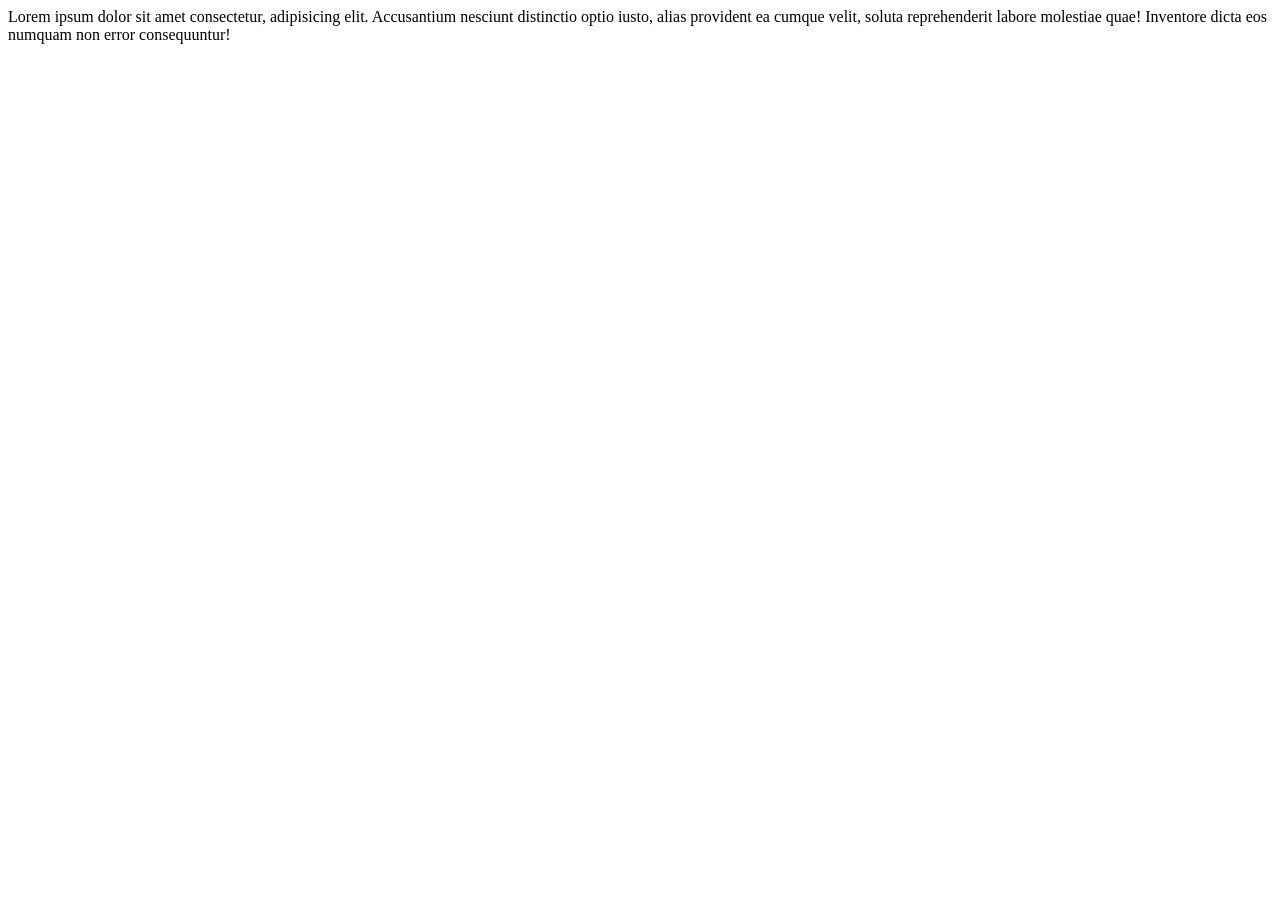
==== web/templates/index.html @ c6592e57 "feat:完善Flask服务器创建以及Flask与producer的多线程工作" ====
<!DOCTYPE html>
<html lang="en">
<head>
    <meta charset="UTF-8">
    <meta name="viewport" content="width=device-width, initial-scale=1.0">
    <title>Document</title>
</head>
<body>
    Lorem ipsum dolor sit amet consectetur, adipisicing elit. Accusantium nesciunt distinctio optio iusto, alias provident ea cumque velit, soluta reprehenderit labore molestiae quae! Inventore dicta eos numquam non error consequuntur!
</body>
</html>
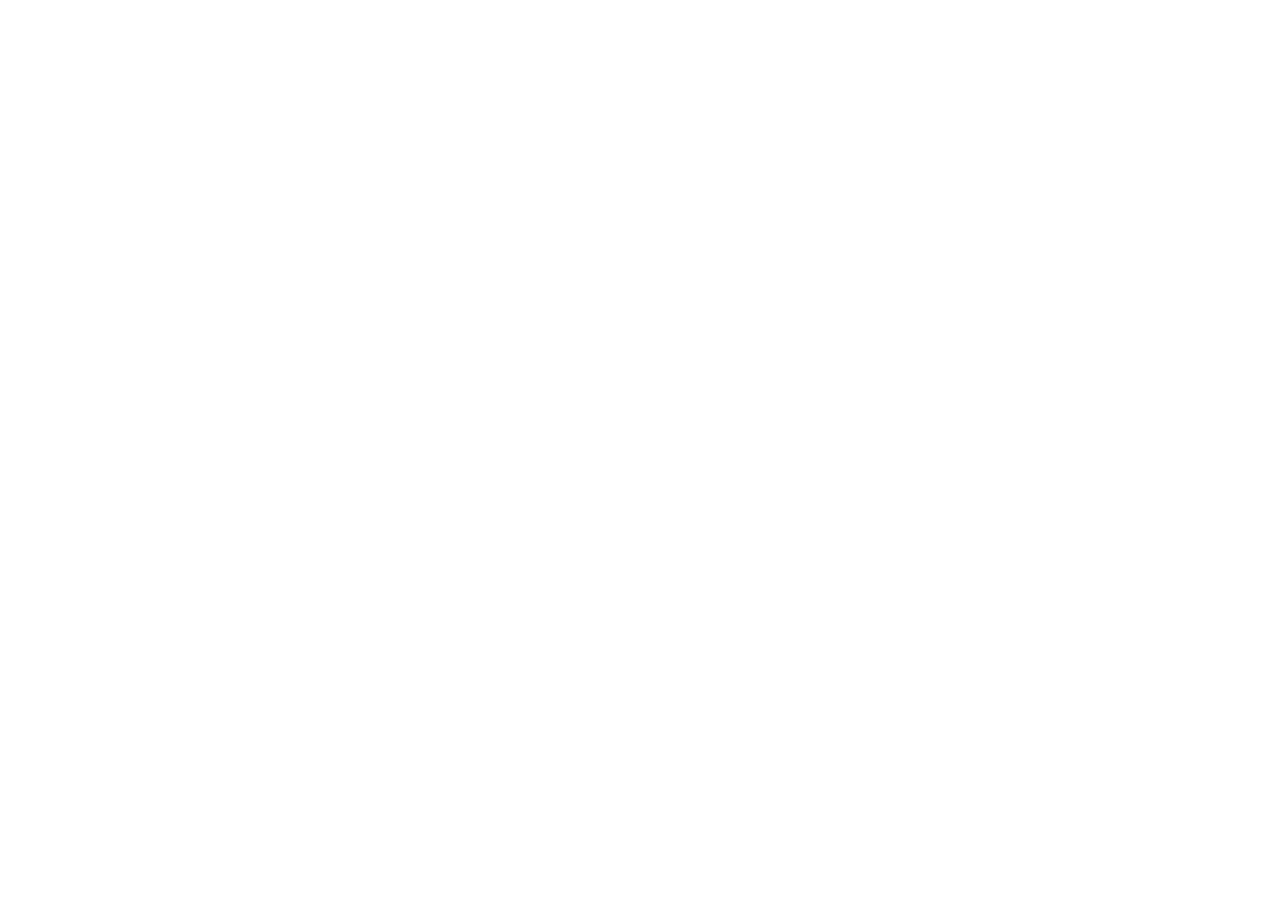
==== commit a887f547: "feat:加入socket进行前后端交互并加入日志增加程序健壮性" ====
--- a/web/templates/index.html
+++ b/web/templates/index.html
@@ -1,11 +1,18 @@
 <!DOCTYPE html>
 <html lang="en">
 <head>
-    <meta charset="UTF-8">
-    <meta name="viewport" content="width=device-width, initial-scale=1.0">
-    <title>Document</title>
+  <meta charset="UTF-8">
+  <meta name="viewport" content="width=device-width, initial-scale=1.0">
+  <title>Flask-SocketIO with Vue.js</title>
+  <script src="https://cdn.jsdelivr.net/npm/vue@3.3.4/dist/vue.global.prod.js"></script>
 </head>
 <body>
-    Lorem ipsum dolor sit amet consectetur, adipisicing elit. Accusantium nesciunt distinctio optio iusto, alias provident ea cumque velit, soluta reprehenderit labore molestiae quae! Inventore dicta eos numquam non error consequuntur!
+  <div id="app"></div>
+  <script type="module">
+    import { createApp } from "https://cdn.jsdelivr.net/npm/vue@3.3.4/dist/vue.esm-browser.prod.js";
+    import Demo from "/static/vue/demo.vue";
+
+    createApp(Demo).mount("#app");
+  </script>
 </body>
-</html>+</html>
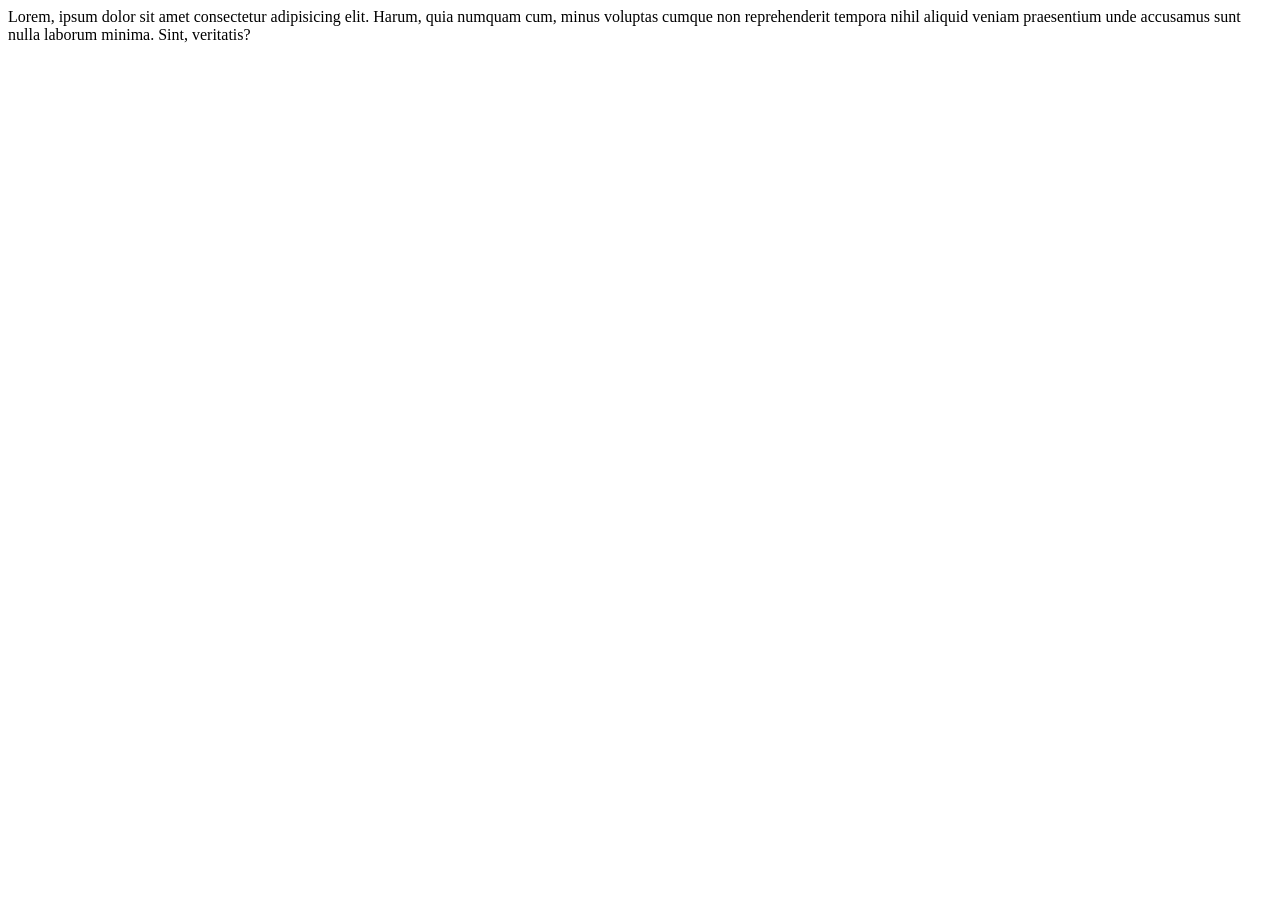
==== commit 65a766b6: "refactor:停用vue" ====
--- a/web/templates/index.html
+++ b/web/templates/index.html
@@ -3,16 +3,11 @@
 <head>
   <meta charset="UTF-8">
   <meta name="viewport" content="width=device-width, initial-scale=1.0">
-  <title>Flask-SocketIO with Vue.js</title>
-  <script src="https://cdn.jsdelivr.net/npm/vue@3.3.4/dist/vue.global.prod.js"></script>
+  <title>Flask-SocketIO</title>
 </head>
 <body>
   <div id="app"></div>
-  <script type="module">
-    import { createApp } from "https://cdn.jsdelivr.net/npm/vue@3.3.4/dist/vue.esm-browser.prod.js";
-    import Demo from "/static/vue/demo.vue";
-
-    createApp(Demo).mount("#app");
+    Lorem, ipsum dolor sit amet consectetur adipisicing elit. Harum, quia numquam cum, minus voluptas cumque non reprehenderit tempora nihil aliquid veniam praesentium unde accusamus sunt nulla laborum minima. Sint, veritatis?
   </script>
 </body>
 </html>
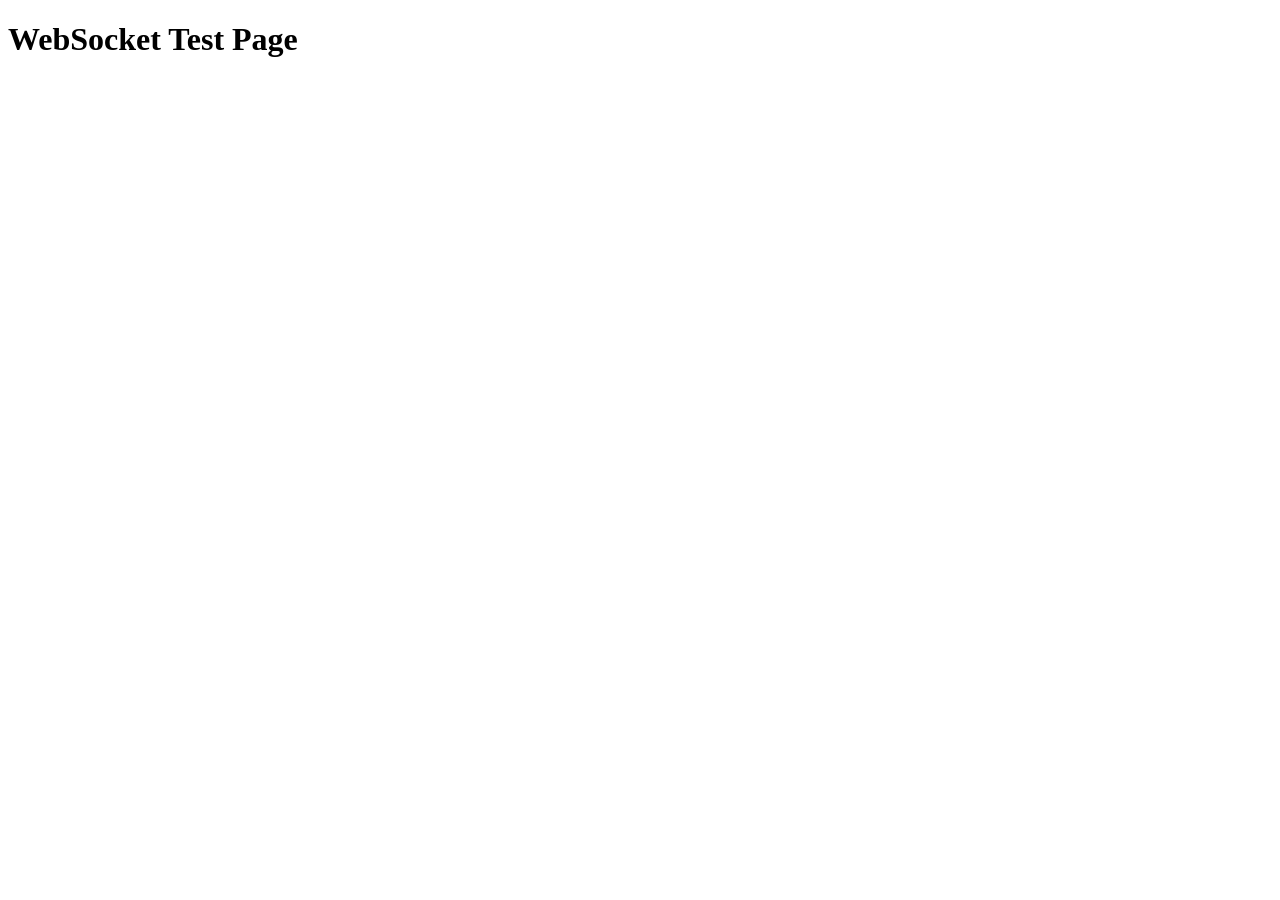
==== commit 0475a64f: "fix:修复websocket连接问题" ====
--- a/web/templates/index.html
+++ b/web/templates/index.html
@@ -1,13 +1,42 @@
 <!DOCTYPE html>
 <html lang="en">
 <head>
-  <meta charset="UTF-8">
-  <meta name="viewport" content="width=device-width, initial-scale=1.0">
-  <title>Flask-SocketIO</title>
+    <meta charset="UTF-8">
+    <meta name="viewport" content="width=device-width, initial-scale=1.0">
+    <title>WebSocket Test</title>
+    <script src="static/js/socket.io.js"></script>
+    <script src="static/js/jquery-3.1.1.min.js"></script>
+    <script src="static/js/highcharts.js"></script>
+    <script src="static/js/exporting.js"></script>
+  
+    <script type="text/javascript" charset="utf-8">
+      var socket = io.connect('http://' + document.domain + ':' + location.port);
+  
+      socket.on('connect', function() {
+          socket.emit('test_connect', {data: 'I\'m connected!'});
+      });
+  
+      //***********************************************************
+      socket.on('test_message2',function(message){
+          console.log(message);
+          var obj = eval(message);
+          var result = obj["data"].split(",");
+          $('#inl').html(result[0]);
+          $('#outl').html(result[1]);
+      });
+      //********************************************************
+  
+  
+      socket.on('connected',function(){
+          console.log('connected');
+      });
+  
+      socket.on('disconnect', function () {
+          console.log('disconnect');
+      });
+      </script>
 </head>
 <body>
-  <div id="app"></div>
-    Lorem, ipsum dolor sit amet consectetur adipisicing elit. Harum, quia numquam cum, minus voluptas cumque non reprehenderit tempora nihil aliquid veniam praesentium unde accusamus sunt nulla laborum minima. Sint, veritatis?
-  </script>
+    <h1>WebSocket Test Page</h1>
 </body>
 </html>
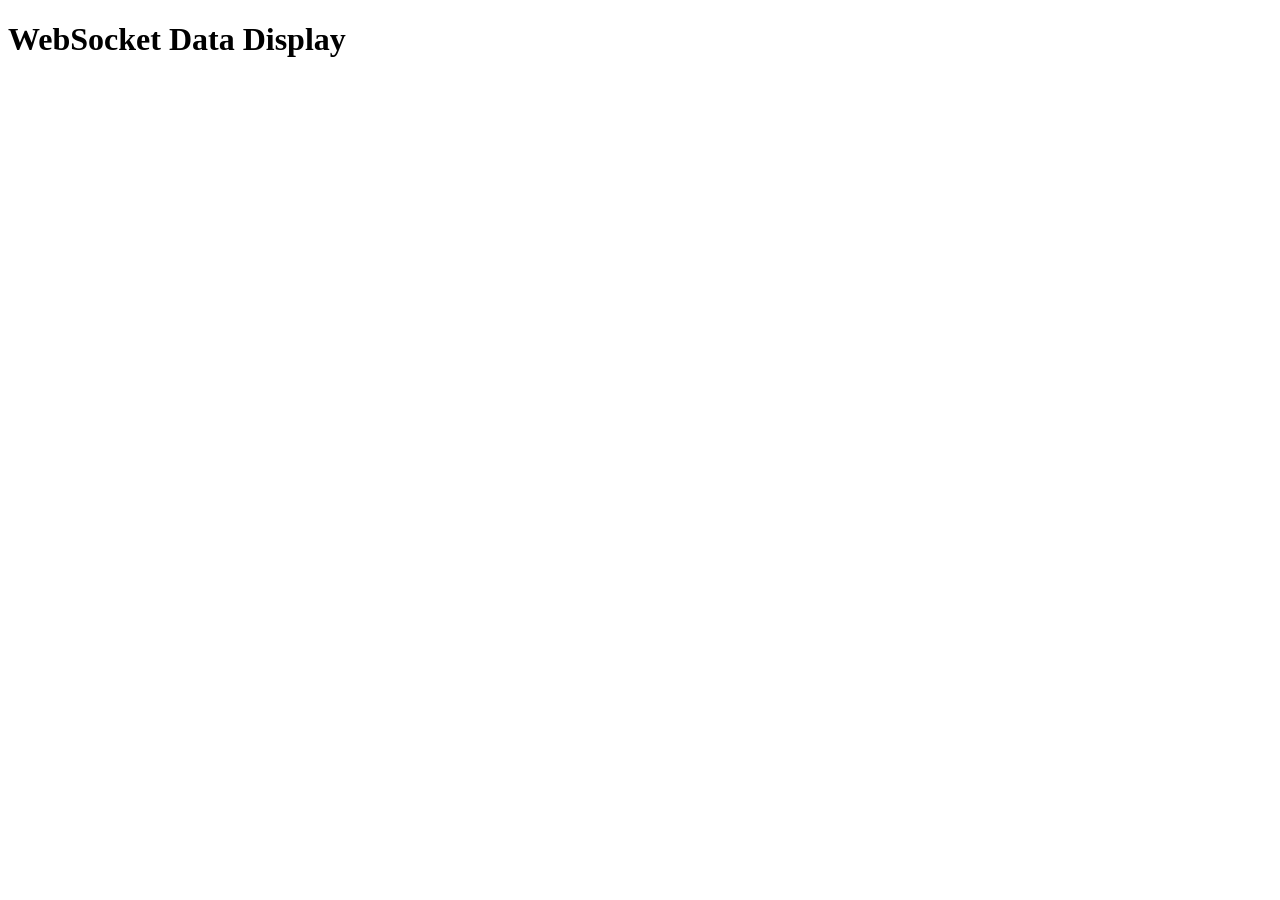
==== commit 0e236b0d: "feat:后端功能基本完善" ====
--- a/web/templates/index.html
+++ b/web/templates/index.html
@@ -3,40 +3,42 @@
 <head>
     <meta charset="UTF-8">
     <meta name="viewport" content="width=device-width, initial-scale=1.0">
-    <title>WebSocket Test</title>
+    <title>WebSocket Data Display</title>
     <script src="static/js/socket.io.js"></script>
     <script src="static/js/jquery-3.1.1.min.js"></script>
     <script src="static/js/highcharts.js"></script>
     <script src="static/js/exporting.js"></script>
-  
-    <script type="text/javascript" charset="utf-8">
-      var socket = io.connect('http://' + document.domain + ':' + location.port);
-  
-      socket.on('connect', function() {
-          socket.emit('test_connect', {data: 'I\'m connected!'});
-      });
-  
-      //***********************************************************
-      socket.on('test_message2',function(message){
-          console.log(message);
-          var obj = eval(message);
-          var result = obj["data"].split(",");
-          $('#inl').html(result[0]);
-          $('#outl').html(result[1]);
-      });
-      //********************************************************
-  
-  
-      socket.on('connected',function(){
-          console.log('connected');
-      });
-  
-      socket.on('disconnect', function () {
-          console.log('disconnect');
-      });
-      </script>
+
+    <script type="text/javascript">
+        // 连接到 Flask-SocketIO 服务
+        var socket = io.connect('http://' + document.domain + ':' + location.port);
+
+        // WebSocket 消息监听
+        socket.on('attendance_summary_message', function(data) {
+            console.log('Attendance Summary:', data);
+        });
+
+        socket.on('class_attendance_message', function(data) {
+            console.log('Class Attendance:', data);
+        });
+
+        socket.on('course_count_message', function(data) {
+            console.log('Course Count:', data);
+        });
+
+        socket.on('course_attendance_data', function(data) {
+            console.log('Course Attendance Data:', data);
+        });
+
+        socket.on('student_attendance_data', function(data) {
+            console.log('Student Attendance Data:', data);
+        });
+
+    </script>
 </head>
 <body>
-    <h1>WebSocket Test Page</h1>
+    <h1>WebSocket Data Display</h1>
+
+
 </body>
 </html>
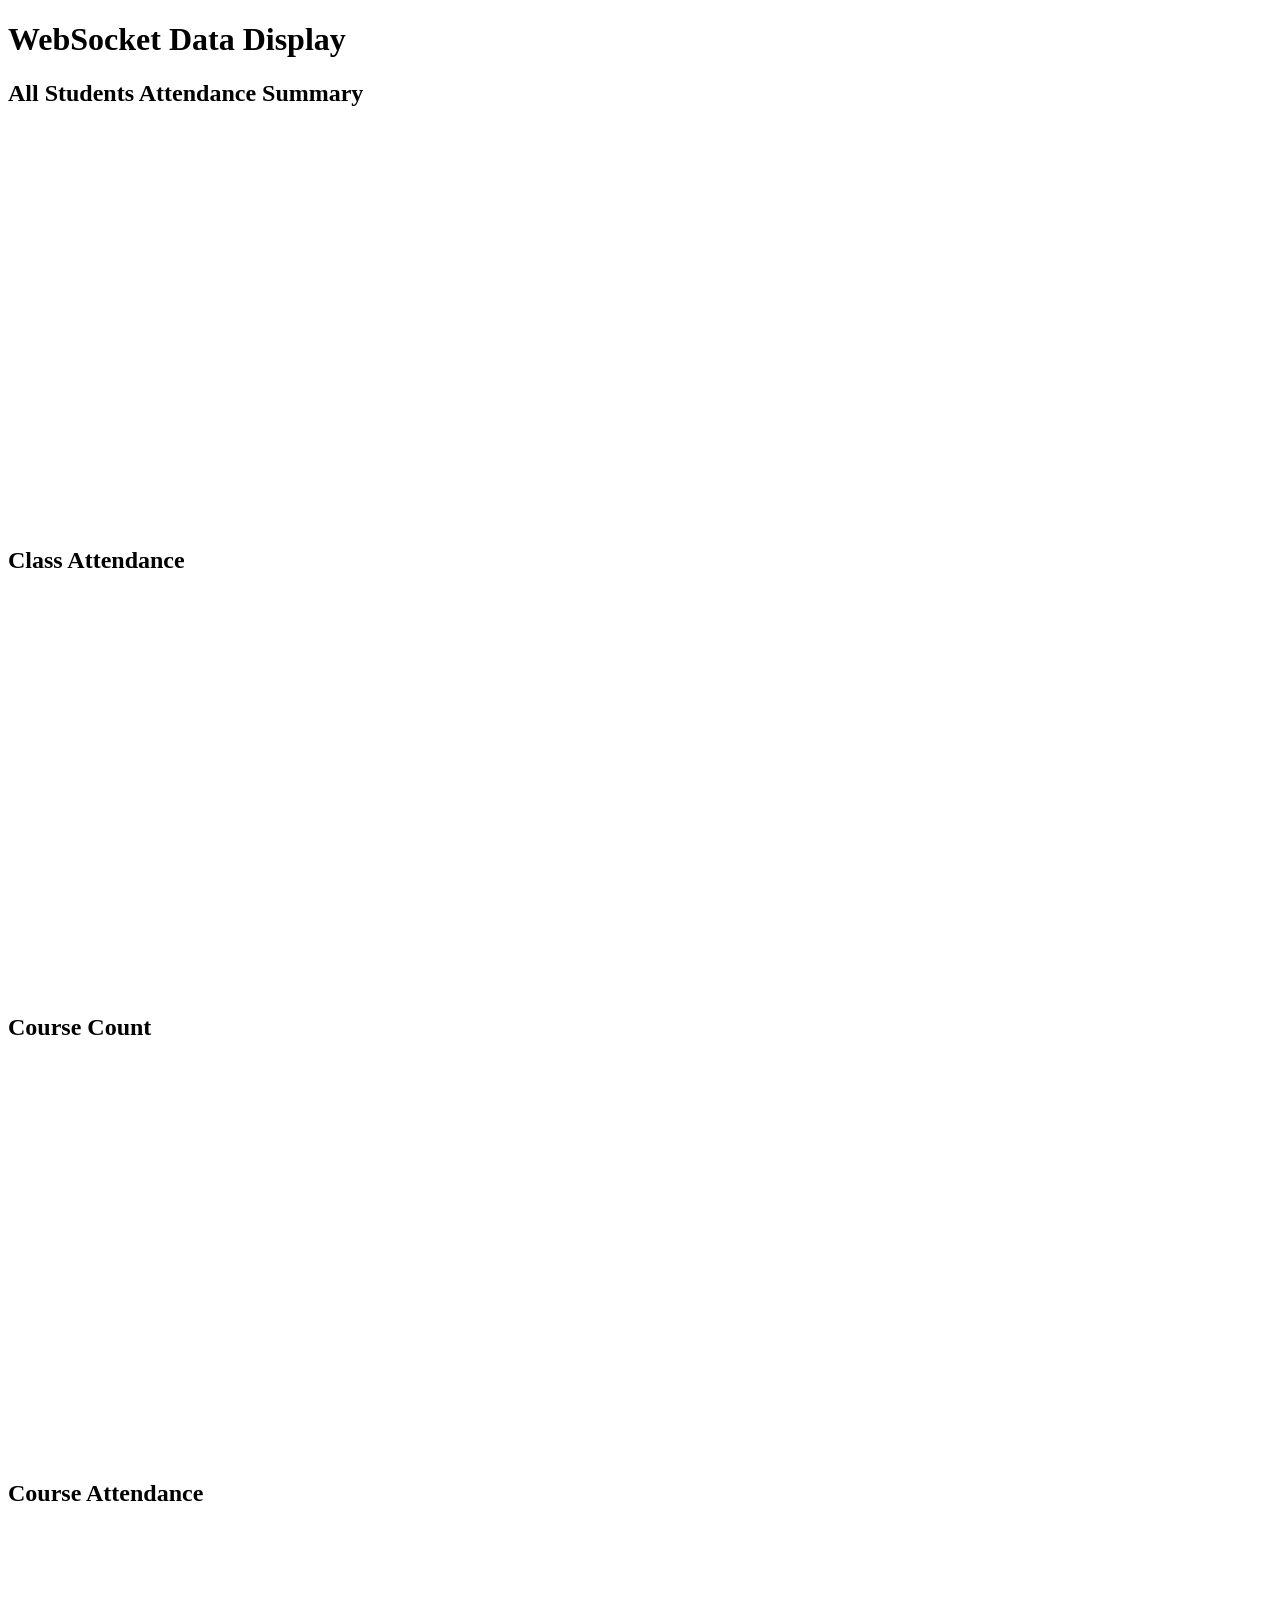
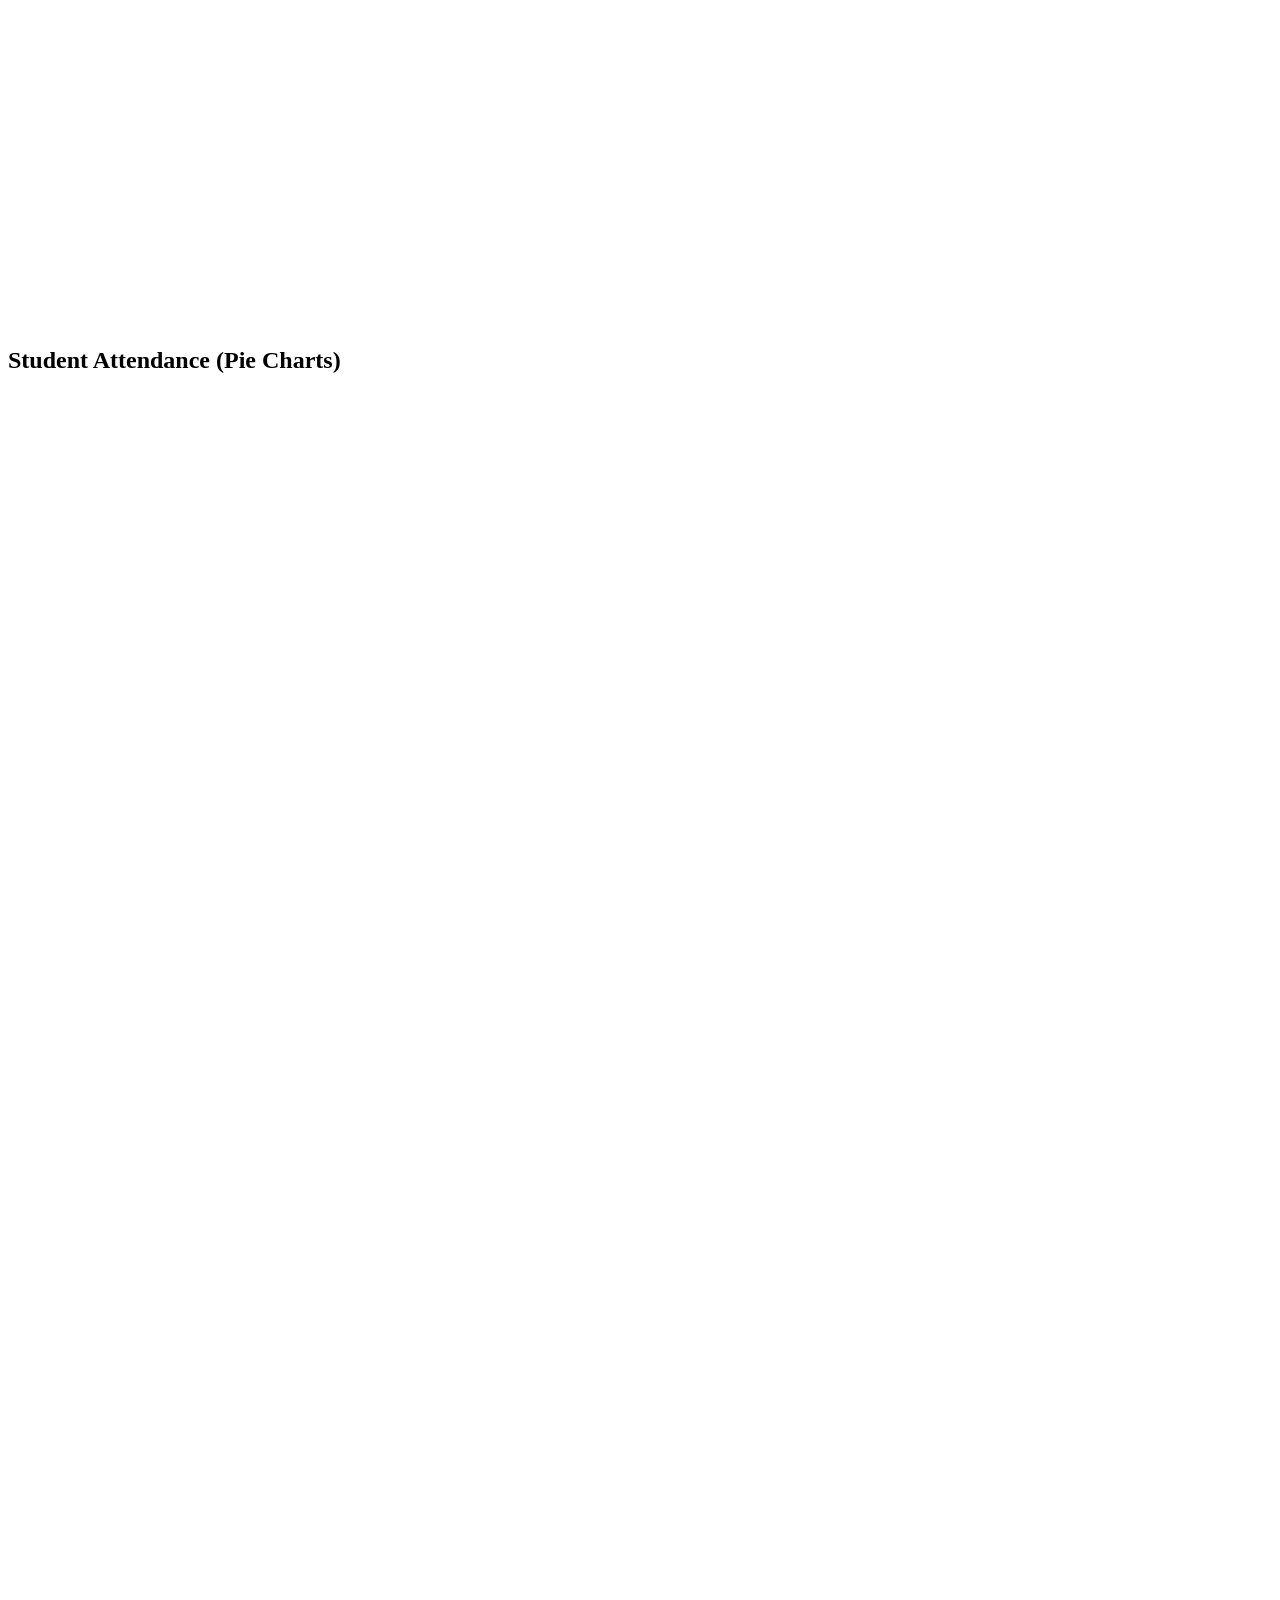
==== commit 2f63f0b3: "refactor:重构代码结构优化可读性，并基本完成数据可视化" ====
--- a/web/templates/index.html
+++ b/web/templates/index.html
@@ -8,37 +8,305 @@
     <script src="static/js/jquery-3.1.1.min.js"></script>
     <script src="static/js/highcharts.js"></script>
     <script src="static/js/exporting.js"></script>
-
     <script type="text/javascript">
         // 连接到 Flask-SocketIO 服务
         var socket = io.connect('http://' + document.domain + ':' + location.port);
 
+        // 数据存储
+        var attendanceSummaryData = { A: 0, L: 0 };
+        var classAttendanceData = {};
+        var courseCountData = {};
+        var courseAttendanceData = {};
+        var studentAttendanceData = {};
+
+        // 图表对象
+        var attendanceSummaryChart, classAttendanceChart, courseCountChart, courseAttendanceChart;
+
         // WebSocket 消息监听
         socket.on('attendance_summary_message', function(data) {
-            console.log('Attendance Summary:', data);
+            attendanceSummaryData.A = data.data.status === "A" ? data.data.count : attendanceSummaryData.A;
+            attendanceSummaryData.L = data.data.status === "L" ? data.data.count : attendanceSummaryData.L;
+            updateAttendanceSummaryChart();
         });
 
         socket.on('class_attendance_message', function(data) {
-            console.log('Class Attendance:', data);
+            classAttendanceData[data.data.class_id] = {
+                status: data.data.status,
+                count: data.data.count
+            };
+            updateClassAttendanceChart();
         });
 
         socket.on('course_count_message', function(data) {
-            console.log('Course Count:', data);
+            courseCountData[data.data.course] = data.data.course_count;
+            updateCourseCountChart();
         });
 
         socket.on('course_attendance_data', function(data) {
-            console.log('Course Attendance Data:', data);
+            data.data.forEach(function(item) {
+                courseAttendanceData[item.course] = courseAttendanceData[item.course] || {};
+                courseAttendanceData[item.course][item.status] = item.count;
+            });
+            updateCourseAttendanceChart();
         });
 
         socket.on('student_attendance_data', function(data) {
-            console.log('Student Attendance Data:', data);
-        });
-
+            studentAttendanceData = {};
+            data.data.forEach(function(item) {
+                var classId = item.class_id;
+                if (!studentAttendanceData[classId]) {
+                    studentAttendanceData[classId] = {};
+                }
+                var studentName = item.student_name + ' (' + item.student_id + ')';
+                if (!studentAttendanceData[classId][studentName]) {
+                    studentAttendanceData[classId][studentName] = { A: 0, L: 0 };
+                }
+                studentAttendanceData[classId][studentName][item.status] += item.count;
+            });
+            updateStudentAttendanceCharts();
+        });
+
+        // 初始化和更新图表函数
+        function initializeAttendanceSummaryChart() {
+    // 禁用 UTC 时间
+    Highcharts.setOptions({
+        global: {
+            useUTC: false
+        }
+    });
+
+    attendanceSummaryChart = Highcharts.chart('attendanceSummaryChart', {
+        chart: {
+            type: 'spline',
+            animation: Highcharts.svg, // 动画效果
+            marginRight: 10,
+            events: {
+                load: function () {
+                    // 定时更新数据
+                    const series1 = this.series[0];
+                    const series2 = this.series[1];
+                    setInterval(function () {
+                        const x = (new Date()).getTime(); // 当前时间
+                        const attendanceCount = attendanceSummaryData.A;
+                        const absenceCount = attendanceSummaryData.L;
+
+                        // 更新系列数据
+                        series1.addPoint([x, attendanceCount], true, true);
+                        series2.addPoint([x, absenceCount], true, true);
+                    }, 2000); // 每秒更新
+                }
+            }
+        },
+        title: {
+            text: 'All Students Attendance Summary (Over Time)'
+        },
+        xAxis: {
+            type: 'datetime',
+            tickPixelInterval: 50 // 动态调整刻度
+        },
+        yAxis: {
+            title: {
+                text: 'Count'
+            },
+            min: 0,
+            plotLines: [{
+                value: 0,
+                width: 1,
+                color: '#808080'
+            }]
+        },
+        tooltip: {
+            formatter: function () {
+                return (
+                    '<b>' + this.series.name + '</b><br/>' +
+                    Highcharts.dateFormat('%Y-%m-%d %H:%M:%S', this.x) + '<br/>' +
+                    Highcharts.numberFormat(this.y, 2)
+                );
+            }
+        },
+        legend: {
+            enabled: true
+        },
+        exporting: {
+            enabled: true
+        },
+        series: [{
+            name: 'Attendance',
+            data: (function () {
+                const data = [];
+                const time = (new Date()).getTime();
+                for (let i = -19; i <= 0; i += 1) {
+                    data.push({
+                        x: time + i * 2000,
+                        y: 0 // 初始数据为 0
+                    });
+                }
+                return data;
+            })()
+        },
+        {
+            name: 'Absence',
+            data: (function () {
+                const data = [];
+                const time = (new Date()).getTime();
+                for (let i = -19; i <= 0; i += 1) {
+                    data.push({
+                        x: time + i * 2000,
+                        y: 0 // 初始数据为 0
+                    });
+                }
+                return data;
+            })()
+        }]
+    });
+}
+
+function updateAttendanceSummaryChart() {
+    if (!attendanceSummaryChart) {
+        initializeAttendanceSummaryChart();
+    }
+    const now = new Date().getTime();
+    const attendanceCount = attendanceSummaryData.A;
+    const absenceCount = attendanceSummaryData.L;
+
+    // 添加新数据点到图表
+    attendanceSummaryChart.series[0].addPoint([now, attendanceCount], true, false);
+    attendanceSummaryChart.series[1].addPoint([now, absenceCount], true, false);
+}
+
+        function initializeClassAttendanceChart() {
+            classAttendanceChart = Highcharts.chart('classAttendanceChart', {
+                chart: { type: 'bar' },
+                title: { text: 'Class Attendance' },
+                xAxis: { categories: [] },
+                yAxis: { title: { text: 'Count' } },
+                series: [{
+                    name: 'Attendance',
+                    data: []
+                }, {
+                    name: 'Absence',
+                    data: []
+                }]
+            });
+        }
+
+        function updateClassAttendanceChart() {
+            var categories = Object.keys(classAttendanceData);
+            var attendanceData = categories.map(classId => classAttendanceData[classId].status === 'A' ? classAttendanceData[classId].count : 0);
+            var absenceData = categories.map(classId => classAttendanceData[classId].status === 'L' ? classAttendanceData[classId].count : 0);
+            if (classAttendanceChart) {
+                classAttendanceChart.xAxis[0].setCategories(categories);
+                classAttendanceChart.series[0].setData(attendanceData);
+                classAttendanceChart.series[1].setData(absenceData);
+            } else {
+                initializeClassAttendanceChart();
+            }
+        }
+
+        function initializeCourseCountChart() {
+            courseCountChart = Highcharts.chart('courseCountChart', {
+                chart: { type: 'column' },
+                title: { text: 'Course Count' },
+                xAxis: { categories: [] },
+                series: [{
+                    name: 'Count',
+                    data: []
+                }]
+            });
+        }
+
+        function updateCourseCountChart() {
+            var categories = Object.keys(courseCountData);
+            var data = categories.map(course => courseCountData[course]);
+            if (courseCountChart) {
+                courseCountChart.xAxis[0].setCategories(categories);
+                courseCountChart.series[0].setData(data);
+            } else {
+                initializeCourseCountChart();
+            }
+        }
+
+        function initializeCourseAttendanceChart() {
+            courseAttendanceChart = Highcharts.chart('courseAttendanceChart', {
+                chart: { type: 'bar' },
+                title: { text: 'Course Attendance' },
+                xAxis: { categories: [] },
+                yAxis: { title: { text: 'Count' } },
+                series: [{
+                    name: 'Attendance',
+                    data: []
+                }, {
+                    name: 'Absence',
+                    data: []
+                }]
+            });
+        }
+
+        function updateCourseAttendanceChart() {
+            var categories = Object.keys(courseAttendanceData);
+            var attendanceData = categories.map(course => courseAttendanceData[course].A || 0);
+            var absenceData = categories.map(course => courseAttendanceData[course].L || 0);
+            if (courseAttendanceChart) {
+                courseAttendanceChart.xAxis[0].setCategories(categories);
+                courseAttendanceChart.series[0].setData(attendanceData);
+                courseAttendanceChart.series[1].setData(absenceData);
+            } else {
+                initializeCourseAttendanceChart();
+            }
+        }
+
+        function updateStudentAttendanceCharts() {
+            for (var classId in studentAttendanceData) {
+                var classData = studentAttendanceData[classId];
+                var attendanceData = Object.keys(classData).map(student => ({ name: student, y: classData[student].A }));
+                var absenceData = Object.keys(classData).map(student => ({ name: student, y: classData[student].L }));
+
+                Highcharts.chart('studentAttendanceChart_' + classId + '_A', {
+                    chart: { type: 'pie' },
+                    title: { text: `Class ${classId} - Attendance` },
+                    series: [{
+                        name: 'Attendance',
+                        data: attendanceData
+                    }]
+                });
+
+                Highcharts.chart('studentAttendanceChart_' + classId + '_L', {
+                    chart: { type: 'pie' },
+                    title: { text: `Class ${classId} - Absence` },
+                    series: [{
+                        name: 'Absence',
+                        data: absenceData
+                    }]
+                });
+            }
+        }
+
+        $(document).ready(function() {
+            initializeAttendanceSummaryChart();
+            initializeClassAttendanceChart();
+            initializeCourseCountChart();
+            initializeCourseAttendanceChart();
+        });
     </script>
 </head>
 <body>
     <h1>WebSocket Data Display</h1>
-
-
+    <h2>All Students Attendance Summary</h2>
+    <div id="attendanceSummaryChart" style="width:100%; height:400px;"></div>
+    <h2>Class Attendance</h2>
+    <div id="classAttendanceChart" style="width:100%; height:400px;"></div>
+    <h2>Course Count</h2>
+    <div id="courseCountChart" style="width:100%; height:400px;"></div>
+    <h2>Course Attendance</h2>
+    <div id="courseAttendanceChart" style="width:100%; height:400px;"></div>
+    <h2>Student Attendance (Pie Charts)</h2>
+    <div id="studentAttendanceChart_220713_A" style="width:100%; height:400px;"></div>
+    <div id="studentAttendanceChart_220713_L" style="width:100%; height:400px;"></div>
+    <div id="studentAttendanceChart_220714_A" style="width:100%; height:400px;"></div>
+    <div id="studentAttendanceChart_220714_L" style="width:100%; height:400px;"></div>
+    <div id="studentAttendanceChart_220715_A" style="width:100%; height:400px;"></div>
+    <div id="studentAttendanceChart_220715_L" style="width:100%; height:400px;"></div>
+    <div id="studentAttendanceChart_220716_A" style="width:100%; height:400px;"></div>
+    <div id="studentAttendanceChart_220716_L" style="width:100%; height:400px;"></div>
 </body>
 </html>
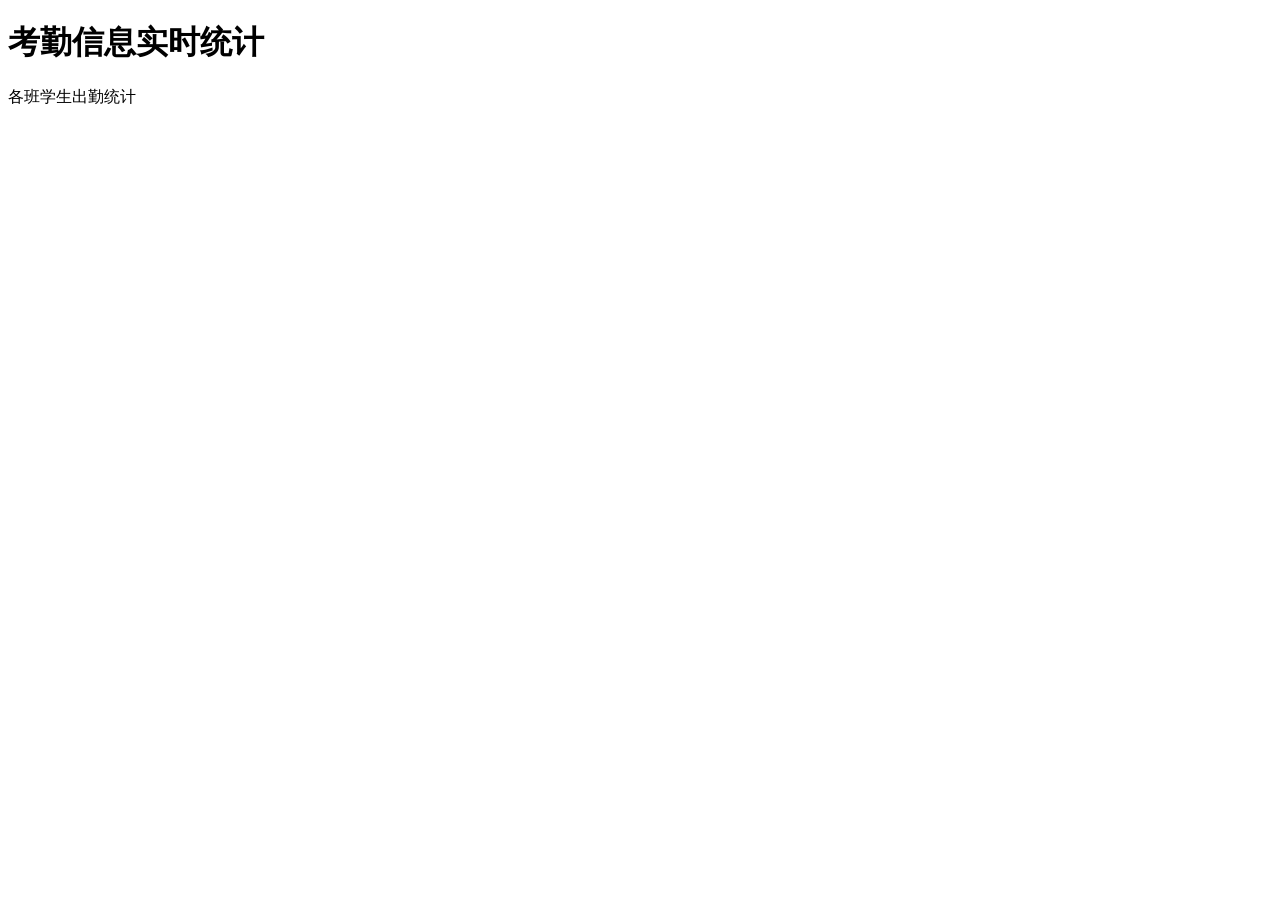
==== commit 09679bcf: "feat:添加css样式，美化前端页面" ====
--- a/web/templates/index.html
+++ b/web/templates/index.html
@@ -1,312 +1,74 @@
 <!DOCTYPE html>
-<html lang="en">
+<html lang="zh">
 <head>
     <meta charset="UTF-8">
     <meta name="viewport" content="width=device-width, initial-scale=1.0">
-    <title>WebSocket Data Display</title>
+    <title>考勤信息实时统计系统</title>
+    <link href="static/bootstrap-4.6.2-dist/css/bootstrap.min.css" rel="stylesheet">
+    <link rel="stylesheet" href="static/css/style.css">
     <script src="static/js/socket.io.js"></script>
     <script src="static/js/jquery-3.1.1.min.js"></script>
+    <script src="static/bootstrap-4.6.2-dist/js/bootstrap.min.js"></script>
+    <script src="static/js/popper.min.js"></script>
     <script src="static/js/highcharts.js"></script>
     <script src="static/js/exporting.js"></script>
-    <script type="text/javascript">
-        // 连接到 Flask-SocketIO 服务
-        var socket = io.connect('http://' + document.domain + ':' + location.port);
+    <script src="static/js/charts.js"></script>
 
-        // 数据存储
-        var attendanceSummaryData = { A: 0, L: 0 };
-        var classAttendanceData = {};
-        var courseCountData = {};
-        var courseAttendanceData = {};
-        var studentAttendanceData = {};
-
-        // 图表对象
-        var attendanceSummaryChart, classAttendanceChart, courseCountChart, courseAttendanceChart;
-
-        // WebSocket 消息监听
-        socket.on('attendance_summary_message', function(data) {
-            attendanceSummaryData.A = data.data.status === "A" ? data.data.count : attendanceSummaryData.A;
-            attendanceSummaryData.L = data.data.status === "L" ? data.data.count : attendanceSummaryData.L;
-            updateAttendanceSummaryChart();
-        });
-
-        socket.on('class_attendance_message', function(data) {
-            classAttendanceData[data.data.class_id] = {
-                status: data.data.status,
-                count: data.data.count
-            };
-            updateClassAttendanceChart();
-        });
-
-        socket.on('course_count_message', function(data) {
-            courseCountData[data.data.course] = data.data.course_count;
-            updateCourseCountChart();
-        });
-
-        socket.on('course_attendance_data', function(data) {
-            data.data.forEach(function(item) {
-                courseAttendanceData[item.course] = courseAttendanceData[item.course] || {};
-                courseAttendanceData[item.course][item.status] = item.count;
-            });
-            updateCourseAttendanceChart();
-        });
-
-        socket.on('student_attendance_data', function(data) {
-            studentAttendanceData = {};
-            data.data.forEach(function(item) {
-                var classId = item.class_id;
-                if (!studentAttendanceData[classId]) {
-                    studentAttendanceData[classId] = {};
-                }
-                var studentName = item.student_name + ' (' + item.student_id + ')';
-                if (!studentAttendanceData[classId][studentName]) {
-                    studentAttendanceData[classId][studentName] = { A: 0, L: 0 };
-                }
-                studentAttendanceData[classId][studentName][item.status] += item.count;
-            });
-            updateStudentAttendanceCharts();
-        });
-
-        // 初始化和更新图表函数
-        function initializeAttendanceSummaryChart() {
-    // 禁用 UTC 时间
-    Highcharts.setOptions({
-        global: {
-            useUTC: false
-        }
-    });
-
-    attendanceSummaryChart = Highcharts.chart('attendanceSummaryChart', {
-        chart: {
-            type: 'spline',
-            animation: Highcharts.svg, // 动画效果
-            marginRight: 10,
-            events: {
-                load: function () {
-                    // 定时更新数据
-                    const series1 = this.series[0];
-                    const series2 = this.series[1];
-                    setInterval(function () {
-                        const x = (new Date()).getTime(); // 当前时间
-                        const attendanceCount = attendanceSummaryData.A;
-                        const absenceCount = attendanceSummaryData.L;
-
-                        // 更新系列数据
-                        series1.addPoint([x, attendanceCount], true, true);
-                        series2.addPoint([x, absenceCount], true, true);
-                    }, 2000); // 每秒更新
-                }
-            }
-        },
-        title: {
-            text: 'All Students Attendance Summary (Over Time)'
-        },
-        xAxis: {
-            type: 'datetime',
-            tickPixelInterval: 50 // 动态调整刻度
-        },
-        yAxis: {
-            title: {
-                text: 'Count'
-            },
-            min: 0,
-            plotLines: [{
-                value: 0,
-                width: 1,
-                color: '#808080'
-            }]
-        },
-        tooltip: {
-            formatter: function () {
-                return (
-                    '<b>' + this.series.name + '</b><br/>' +
-                    Highcharts.dateFormat('%Y-%m-%d %H:%M:%S', this.x) + '<br/>' +
-                    Highcharts.numberFormat(this.y, 2)
-                );
-            }
-        },
-        legend: {
-            enabled: true
-        },
-        exporting: {
-            enabled: true
-        },
-        series: [{
-            name: 'Attendance',
-            data: (function () {
-                const data = [];
-                const time = (new Date()).getTime();
-                for (let i = -19; i <= 0; i += 1) {
-                    data.push({
-                        x: time + i * 2000,
-                        y: 0 // 初始数据为 0
-                    });
-                }
-                return data;
-            })()
-        },
-        {
-            name: 'Absence',
-            data: (function () {
-                const data = [];
-                const time = (new Date()).getTime();
-                for (let i = -19; i <= 0; i += 1) {
-                    data.push({
-                        x: time + i * 2000,
-                        y: 0 // 初始数据为 0
-                    });
-                }
-                return data;
-            })()
-        }]
-    });
-}
-
-function updateAttendanceSummaryChart() {
-    if (!attendanceSummaryChart) {
-        initializeAttendanceSummaryChart();
-    }
-    const now = new Date().getTime();
-    const attendanceCount = attendanceSummaryData.A;
-    const absenceCount = attendanceSummaryData.L;
-
-    // 添加新数据点到图表
-    attendanceSummaryChart.series[0].addPoint([now, attendanceCount], true, false);
-    attendanceSummaryChart.series[1].addPoint([now, absenceCount], true, false);
-}
-
-        function initializeClassAttendanceChart() {
-            classAttendanceChart = Highcharts.chart('classAttendanceChart', {
-                chart: { type: 'bar' },
-                title: { text: 'Class Attendance' },
-                xAxis: { categories: [] },
-                yAxis: { title: { text: 'Count' } },
-                series: [{
-                    name: 'Attendance',
-                    data: []
-                }, {
-                    name: 'Absence',
-                    data: []
-                }]
-            });
-        }
-
-        function updateClassAttendanceChart() {
-            var categories = Object.keys(classAttendanceData);
-            var attendanceData = categories.map(classId => classAttendanceData[classId].status === 'A' ? classAttendanceData[classId].count : 0);
-            var absenceData = categories.map(classId => classAttendanceData[classId].status === 'L' ? classAttendanceData[classId].count : 0);
-            if (classAttendanceChart) {
-                classAttendanceChart.xAxis[0].setCategories(categories);
-                classAttendanceChart.series[0].setData(attendanceData);
-                classAttendanceChart.series[1].setData(absenceData);
-            } else {
-                initializeClassAttendanceChart();
-            }
-        }
-
-        function initializeCourseCountChart() {
-            courseCountChart = Highcharts.chart('courseCountChart', {
-                chart: { type: 'column' },
-                title: { text: 'Course Count' },
-                xAxis: { categories: [] },
-                series: [{
-                    name: 'Count',
-                    data: []
-                }]
-            });
-        }
-
-        function updateCourseCountChart() {
-            var categories = Object.keys(courseCountData);
-            var data = categories.map(course => courseCountData[course]);
-            if (courseCountChart) {
-                courseCountChart.xAxis[0].setCategories(categories);
-                courseCountChart.series[0].setData(data);
-            } else {
-                initializeCourseCountChart();
-            }
-        }
-
-        function initializeCourseAttendanceChart() {
-            courseAttendanceChart = Highcharts.chart('courseAttendanceChart', {
-                chart: { type: 'bar' },
-                title: { text: 'Course Attendance' },
-                xAxis: { categories: [] },
-                yAxis: { title: { text: 'Count' } },
-                series: [{
-                    name: 'Attendance',
-                    data: []
-                }, {
-                    name: 'Absence',
-                    data: []
-                }]
-            });
-        }
-
-        function updateCourseAttendanceChart() {
-            var categories = Object.keys(courseAttendanceData);
-            var attendanceData = categories.map(course => courseAttendanceData[course].A || 0);
-            var absenceData = categories.map(course => courseAttendanceData[course].L || 0);
-            if (courseAttendanceChart) {
-                courseAttendanceChart.xAxis[0].setCategories(categories);
-                courseAttendanceChart.series[0].setData(attendanceData);
-                courseAttendanceChart.series[1].setData(absenceData);
-            } else {
-                initializeCourseAttendanceChart();
-            }
-        }
-
-        function updateStudentAttendanceCharts() {
-            for (var classId in studentAttendanceData) {
-                var classData = studentAttendanceData[classId];
-                var attendanceData = Object.keys(classData).map(student => ({ name: student, y: classData[student].A }));
-                var absenceData = Object.keys(classData).map(student => ({ name: student, y: classData[student].L }));
-
-                Highcharts.chart('studentAttendanceChart_' + classId + '_A', {
-                    chart: { type: 'pie' },
-                    title: { text: `Class ${classId} - Attendance` },
-                    series: [{
-                        name: 'Attendance',
-                        data: attendanceData
-                    }]
-                });
-
-                Highcharts.chart('studentAttendanceChart_' + classId + '_L', {
-                    chart: { type: 'pie' },
-                    title: { text: `Class ${classId} - Absence` },
-                    series: [{
-                        name: 'Absence',
-                        data: absenceData
-                    }]
-                });
-            }
-        }
-
-        $(document).ready(function() {
-            initializeAttendanceSummaryChart();
-            initializeClassAttendanceChart();
-            initializeCourseCountChart();
-            initializeCourseAttendanceChart();
-        });
-    </script>
 </head>
 <body>
-    <h1>WebSocket Data Display</h1>
-    <h2>All Students Attendance Summary</h2>
-    <div id="attendanceSummaryChart" style="width:100%; height:400px;"></div>
-    <h2>Class Attendance</h2>
-    <div id="classAttendanceChart" style="width:100%; height:400px;"></div>
-    <h2>Course Count</h2>
-    <div id="courseCountChart" style="width:100%; height:400px;"></div>
-    <h2>Course Attendance</h2>
-    <div id="courseAttendanceChart" style="width:100%; height:400px;"></div>
-    <h2>Student Attendance (Pie Charts)</h2>
-    <div id="studentAttendanceChart_220713_A" style="width:100%; height:400px;"></div>
-    <div id="studentAttendanceChart_220713_L" style="width:100%; height:400px;"></div>
-    <div id="studentAttendanceChart_220714_A" style="width:100%; height:400px;"></div>
-    <div id="studentAttendanceChart_220714_L" style="width:100%; height:400px;"></div>
-    <div id="studentAttendanceChart_220715_A" style="width:100%; height:400px;"></div>
-    <div id="studentAttendanceChart_220715_L" style="width:100%; height:400px;"></div>
-    <div id="studentAttendanceChart_220716_A" style="width:100%; height:400px;"></div>
-    <div id="studentAttendanceChart_220716_L" style="width:100%; height:400px;"></div>
+    <div class="container-fluid mt-5">
+        <h1 class="text-center page-title">考勤信息实时统计</h1>
+
+        <!-- 出勤汇总 -->
+        <div class="row chart-row">
+            <div class="col-md-6 col-12">
+                <div id="attendanceSummaryChart" class="chart-container"></div>
+            </div>
+            <div class="col-md-6 col-12">
+                <div id="classAttendanceChart" class="chart-container"></div>
+            </div>
+        </div>
+
+        <!-- 课程统计 -->
+        <div class="row chart-row">
+            <div class="col-md-6 col-12">
+                <div id="courseCountChart" class="chart-container"></div>
+            </div>
+            <div class="col-md-6 col-12">
+                <div id="courseAttendanceChart" class="chart-container"></div>
+            </div>
+        </div>
+
+        <!-- 学生出勤（饼图） -->
+        <div class="section-title text-center">各班学生出勤统计</div>
+        <div class="row chart-row">
+            <div class="col-md-3 col-12">
+                <div id="studentAttendanceChart_220713_A" class="chart-container-bing"></div>
+            </div>
+            <div class="col-md-3 col-12">
+                <div id="studentAttendanceChart_220714_A" class="chart-container-bing"></div>
+            </div>
+            <div class="col-md-3 col-12">
+                <div id="studentAttendanceChart_220715_A" class="chart-container-bing"></div>
+            </div>
+            <div class="col-md-3 col-12">
+                <div id="studentAttendanceChart_220716_A" class="chart-container-bing"></div>
+            </div>
+        </div>
+        <div class="row chart-row">
+            <div class="col-md-3 col-12">
+                <div id="studentAttendanceChart_220713_L" class="chart-container-bing"></div>
+            </div>
+            <div class="col-md-3 col-12">
+                <div id="studentAttendanceChart_220714_L" class="chart-container-bing"></div>
+            </div>
+            <div class="col-md-3 col-12">
+                <div id="studentAttendanceChart_220715_L" class="chart-container-bing"></div>
+            </div>
+            <div class="col-md-3 col-12">
+                <div id="studentAttendanceChart_220716_L" class="chart-container-bing"></div>
+            </div>
+        </div>
+    </div>
 </body>
 </html>
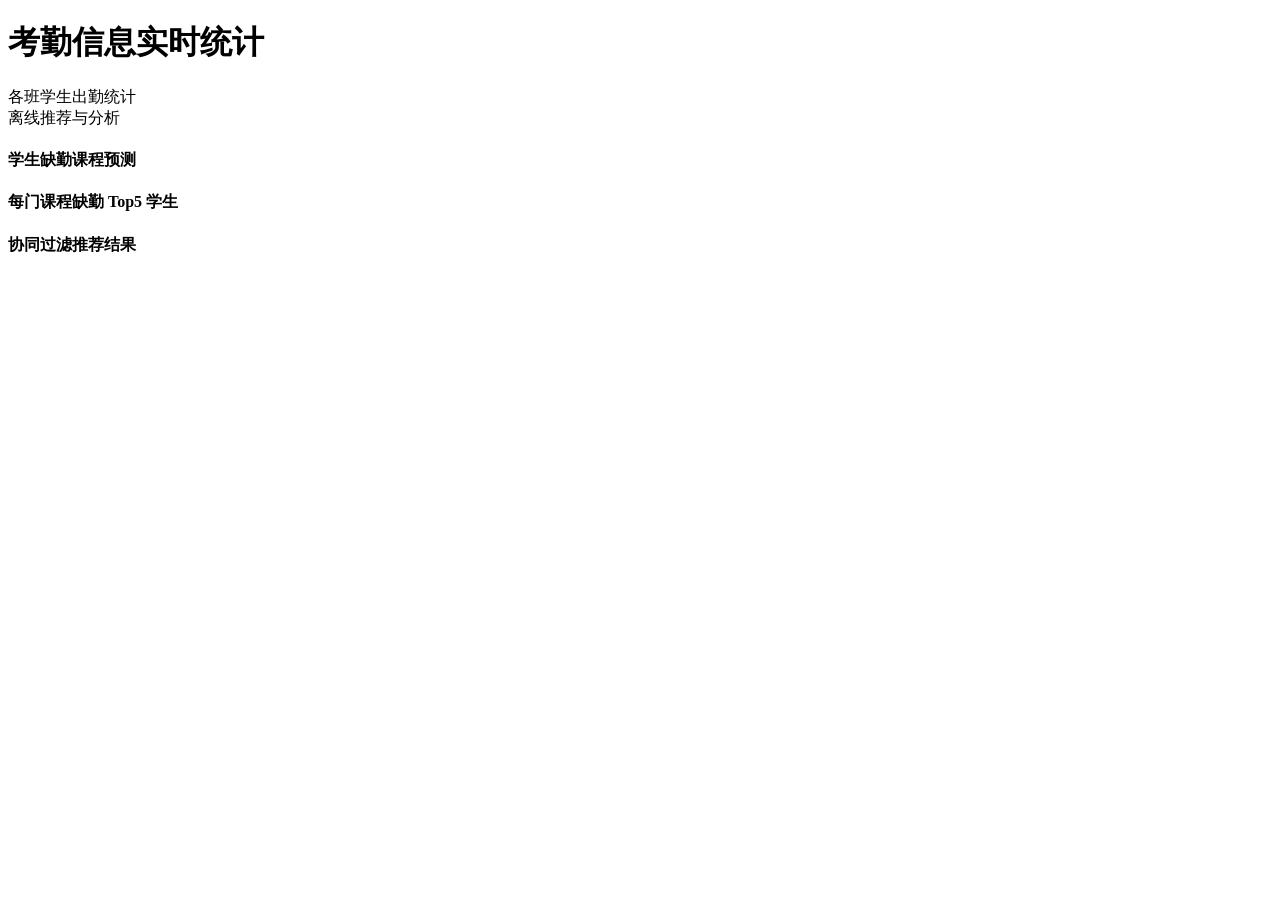
==== commit 13b8b0e4: "feat: 添加离线数据分析与推荐功能 - 在mysql_service.py中添加获取缺勤学生、推荐列表等数据的函数 - 在page.py中新增API路由用于获取各类分析数据 - 添加chart2." ====
--- a/web/templates/index.html
+++ b/web/templates/index.html
@@ -1,5 +1,6 @@
 <!DOCTYPE html>
 <html lang="zh">
+
 <head>
     <meta charset="UTF-8">
     <meta name="viewport" content="width=device-width, initial-scale=1.0">
@@ -15,6 +16,7 @@
     <script src="static/js/charts.js"></script>
 
 </head>
+
 <body>
     <div class="container-fluid mt-5">
         <h1 class="text-center page-title">考勤信息实时统计</h1>
@@ -69,6 +71,45 @@
                 <div id="studentAttendanceChart_220716_L" class="chart-container-bing"></div>
             </div>
         </div>
-    </div>
+        <div class="section-title text-center mt-5">离线推荐与分析</div>
+
+        <div class="row chart-row">
+            <!-- 缺勤最多的学生 -->
+            <div class="col-md-6 col-12">
+                <div id="mostAbsentStudentsChart" class="chart-container"></div>
+            </div>
+
+            <!-- 个性化推荐缺勤名单 -->
+            <div class="col-md-6 col-12">
+                <div id="personalRecommendationsChart" class="chart-container"></div>
+            </div>
+        </div>
+
+        <div class="row chart-row">
+            <!-- 左侧列：学生缺勤课程预测 + 每门课程缺勤 Top5 -->
+            <div class="col-md-12 col-12">
+                <!-- 学生缺勤课程预测表格 -->
+                <h4 class="text-center mt-3">学生缺勤课程预测</h4>
+                <div id="studentAbsencePredictionsTable" class="table-container"></div>
+
+                <!-- 每门课程缺勤 Top5 表格 -->
+                <h4 class="text-center mt-4">每门课程缺勤 Top5 学生</h4>
+                <div id="topAbsentPerCourseTable" class="table-container"></div>
+            </div>
+
+            <!-- 右侧列（可用于其他内容或留空） -->
+
+        </div>
+
+        <div class="row chart-row">
+            <!-- 协同过滤推荐结果表格 -->
+            <div class="col-12">
+                <h4 class="text-center mt-3">协同过滤推荐结果</h4>
+                <div id="userRecommendationsTable" class="table-container"></div>
+            </div>
+        </div>
+
+        <script src="static/js/chart2.js"></script>
 </body>
-</html>
+
+</html>
